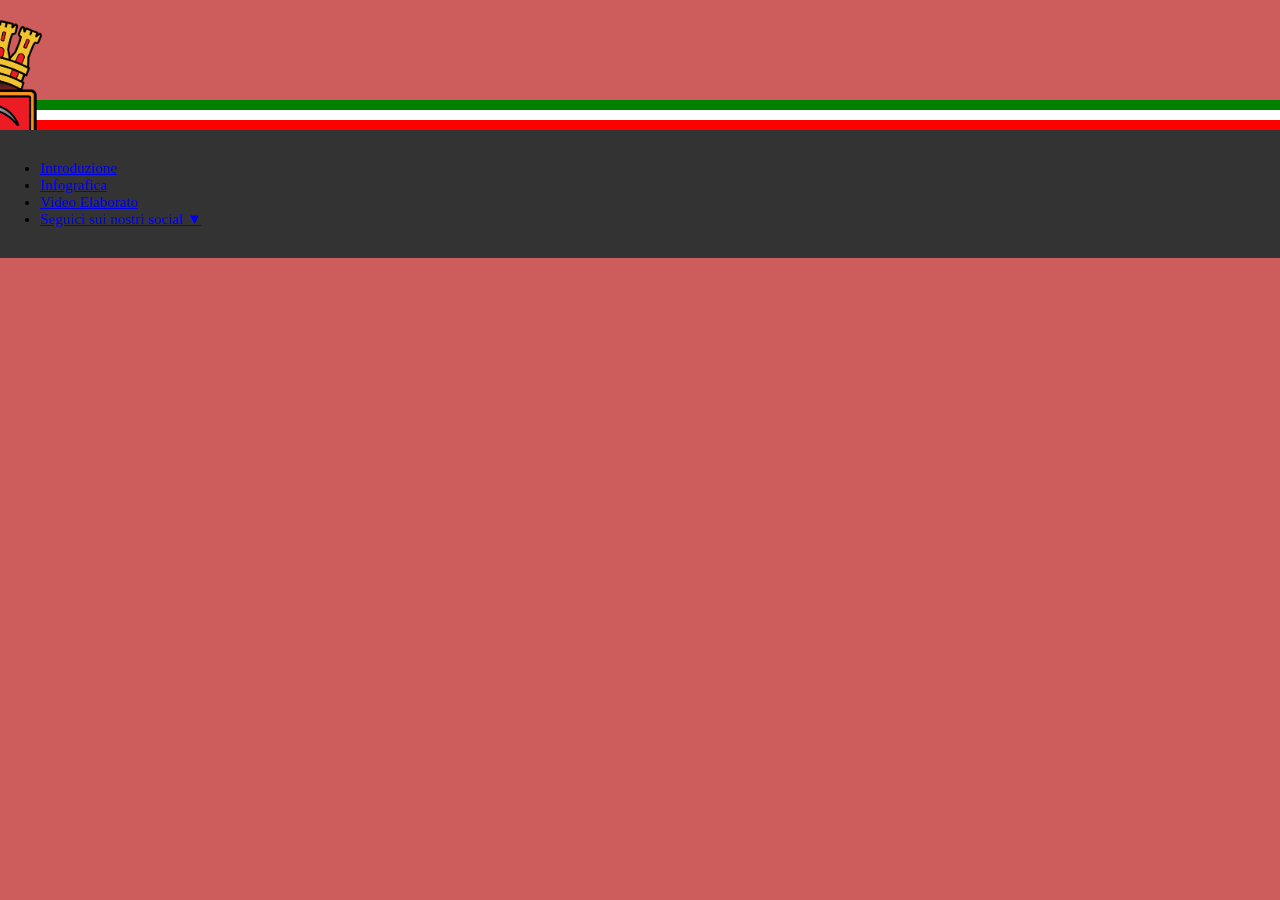
==== index.html @ 3d10de2c "Update index.html" ====
<html>
    <head>
        <title>Sito ufficiale NextGenEnergy</title>
        <link rel="stylesheet" href="stile.css">
    </head>
    <body>
        <script>
            function clearPage() {
                document.getElementById("contenuto").style.display = "none";  // Nasconde il contenuto
                document.getElementById("nuovoTesto").style.display = "block"; // Mostra il nuovo contenuto
            }

            function showHome() {
                document.getElementById("nuovoTesto").style.display = "none"; // Nasconde il nuovo contenuto
                document.getElementById("contenuto").style.display = "block"; // Mostra il contenuto principale
            }
        </script>

        <!-- Contenuto principale -->
        <div id="contenuto">
            <img src="logo1.png" alt="Immagine animata" class="animazioneImm">
            
            <div class="containerRettangolo">
                <div class="rettangolo verde"></div>
                <div class="rettangolo bianco"></div>
                <div class="rettangolo rosso"></div>
            </div>

            <!-- Menu che appartiene al contenuto principale -->
          <nav>
    <ul class="menu">
        <li><a href="index.html">Introduzione</a></li>
        <li><a href="#" onclick="clearPage()">Infografica</a></li>
        <li><a href="#">Video Elaborato</a></li>
        <li>
            <a href="#">Seguici sui nostri social ▼</a>
            <ul class="dropdown">
                <li>
                    <a href="https://www.instagram.com" target="_blank">
                        <img id="instagram" src="instagram1.png" alt="Instagram">
                    </a>
                </li>
                <li><a href="https://www.facebook.com" target="_blank">
                    <img id="facebook" src="facebook.png" alt="facebook">
                </a></li>
                <li><a href="https://www.x.com" target="_blank">
                    <img id="x" src="x.png" alt="x">
                </a></li>
            </ul>
        </li>
    </ul>
              

</nav>
            
      

    </body>
</html>
---- stile.css ----
/* STILE PRINCIPALE DELLA PAGINA */
body {
    background-color: #CD5C5C;  
    font-size: 15px;
    font-family: 'Times New Roman', Times, serif;
    margin: 0;
    padding: 0;
    overflow: hidden;
}

/* Container per i rettangoli */
.containerRettangolo {
    margin-top: 100px;
}

/* Rettangoli tricolore */
.rettangolo {
    width: 100%;
    height: 10px;
}

.verde {
    background-color: green;
}

.bianco {
    background-color: white;
}

.rosso {
    background-color: red;
}

/* ANIMAZIONE IMMAGINE */
.animazioneImm {
    position: absolute;
    width: 150px;  
    height: auto;  
    animation: muoviImmagine 5s ease-in-out forwards;  
    top: 0;
    left: -100px;
}

@keyframes muoviImmagine {
    0% {
        left: -100px;
    }
    100% {
        left: 400px;
    }
}

/* MENU */
nav {
    background-color: #333;
    padding: 15px 0; /* Aumenta leggermente per dare più altezza */
    position: relative; /* Permette al div successivo di posizio
}

.menu {
    list-style: none;
    display: flex;
    justify-content: center;
    margin: 0;
    padding: 0;
}

.menu li {
    margin: 0 40px;
}

.menu a {
    color: white;
    text-decoration: none;
    font-size: 18px;
    padding: 10px 20px;
    display: block;
    transition: color 0.2s, box-shadow 0.2s ease;
    border: 2px solid transparent;
}

.menu a:hover {
    color: #ff6347;
    box-shadow: 0 0 10px #ff6347, 0 0 20px #ff6347;
    border-color: #ff6347;
}

/* Dropdown menu */
.dropdown {
    display: none;
    position: absolute;
    background-color: transparent;
    min-width: 180px;
    list-style: none;
    padding: 0;
    z-index: 1;
}

.dropdown li {
    display: block;
}

.dropdown a {
    color: black;
    padding: 10px;
    display: block;
}

.dropdown a:hover {
    background-color: lightgray;
}

/* Mostra il menu a tendina al passaggio del mouse */
.menu li:hover .dropdown {
    display: block;
}

/* SOCIAL */
#instagram, #facebook, #x {
    cursor: pointer;
    width: 50px;
    height: 50px;
    transition: transform 0.2s ease-in-out;
    vertical-align: middle;
}

#instagram:hover, #facebook:hover, #x:hover {
    transform: scale(1.5);
}

/* QUADRATO INFORMAZIONI */
.informazione {
    background-color: white;
    color: black;
    border-radius: 15px;
    width: 350px;
    height: 500px;
    position: absolute;
    top: calc(15px + 50px);  /* Altezza del menu + distanza */
    left: 20px;
    padding: 20px;
    box-shadow: 0px 0px 10px rgba(0, 0, 0, 0.2);
}
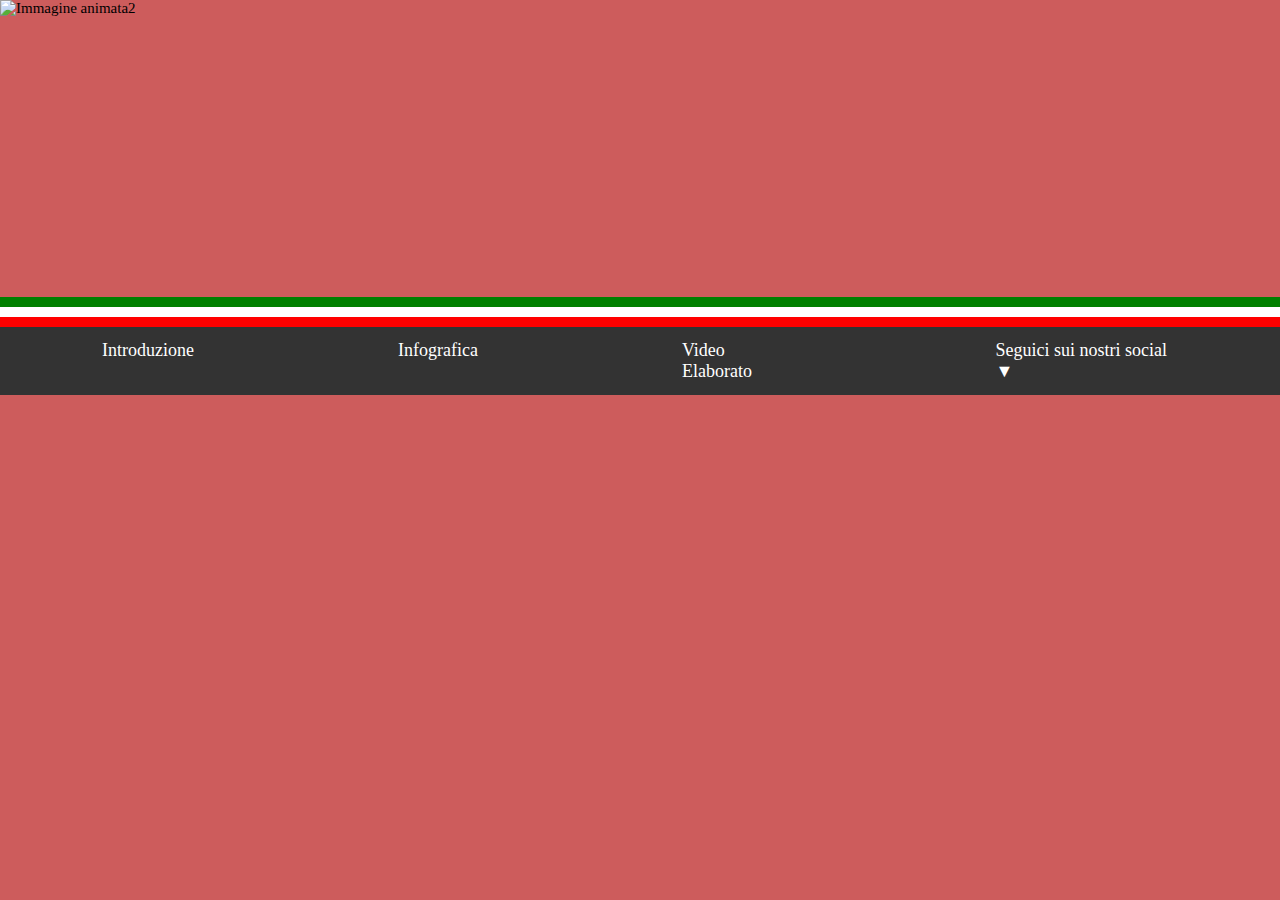
==== commit ac7566cb: "Update index.html" ====
--- a/index.html
+++ b/index.html
@@ -19,6 +19,7 @@
         <!-- Contenuto principale -->
         <div id="contenuto">
             <img src="logo1.png" alt="Immagine animata" class="animazioneImm">
+            <img src="nextgenenergy.png" alt="Immagine animata2" class="animazioneImm2">
             
             <div class="containerRettangolo">
                 <div class="rettangolo verde"></div>
--- a/stile.css
+++ b/stile.css
@@ -1,24 +1,26 @@
+
 /* STILE PRINCIPALE DELLA PAGINA */
 body {
-    background-color: #CD5C5C;  
+    background-color: #CD5C5C;  /* Colore di sfondo del body */
     font-size: 15px;
     font-family: 'Times New Roman', Times, serif;
-    margin: 0;
-    padding: 0;
+    margin: 0; /* Rimuove il margine predefinito */
+    padding: 0; /* Rimuove il padding predefinito */
     overflow: hidden;
 }
 
 /* Container per i rettangoli */
 .containerRettangolo {
-    margin-top: 100px;
+    margin-top: 280px;
 }
 
-/* Rettangoli tricolore */
+/* Rettangolo con larghezza completa e altezza di 10px */
 .rettangolo {
-    width: 100%;
-    height: 10px;
+    width: 100%;    /* Larghezza di 100% della pagina */
+    height: 10px;  /* Altezza di 10px */
 }
 
+/* Colori per i rettangoli */
 .verde {
     background-color: green;
 }
@@ -34,110 +36,103 @@
 /* ANIMAZIONE IMMAGINE */
 .animazioneImm {
     position: absolute;
-    width: 150px;  
-    height: auto;  
-    animation: muoviImmagine 5s ease-in-out forwards;  
-    top: 0;
-    left: -100px;
+    width: 150px;  /* Imposta la larghezza dell'immagine */
+    height: auto;  /* L'altezza verrà adattata in modo proporzionale */
+    animation: muoviImmagine 5s ease-in-out forwards;  /* Anima l'immagine con la durata di 5 secondi */
+    margin-top: -280px;
 }
 
+/* Definisci l'animazione con @keyframes */
 @keyframes muoviImmagine {
     0% {
-        left: -100px;
+        left: -100px;  /* L'immagine parte fuori dalla pagina a sinistra */
     }
     100% {
-        left: 400px;
+        left: 400px;  /* L'immagine si ferma a 400px dalla sinistra */
     }
 }
 
 /* MENU */
+/* Stile per il menu */
 nav {
-    background-color: #333;
-    padding: 15px 0; /* Aumenta leggermente per dare più altezza */
-    position: relative; /* Permette al div successivo di posizio
+    background-color: #333;  /* Sfondo del menu */
+    padding: 1px 0;  /* Distanza superiore e inferiore ridotta (meno alto) */
 }
 
 .menu {
-    list-style: none;
-    display: flex;
-    justify-content: center;
+    list-style: none; /* Rimuove i pallini predefiniti */
+    display: flex;  /* Allinea i menu orizzontalmente */
+    justify-content: center; /* Centra il menu */
     margin: 0;
     padding: 0;
 }
 
 .menu li {
-    margin: 0 40px;
+    margin: 0 80px; /* Distanza maggiore tra gli elementi del menu */
 }
 
 .menu a {
-    color: white;
-    text-decoration: none;
+    color: white; /* Testo bianco */
+    text-decoration: none; /* Rimuove la sottolineatura */
     font-size: 18px;
     padding: 10px 20px;
     display: block;
-    transition: color 0.2s, box-shadow 0.2s ease;
-    border: 2px solid transparent;
+    transition: color 0.1s, box-shadow 0.1s ease; /* Aggiunge transizione per l'illuminazione */
+    border: 2px solid transparent; /* Aggiungi un bordo trasparente inizialmente */
 }
 
+/* Stile per il passaggio del mouse (hover) */
 .menu a:hover {
-    color: #ff6347;
-    box-shadow: 0 0 10px #ff6347, 0 0 20px #ff6347;
-    border-color: #ff6347;
+    color: #ff6347;  /* Cambia il colore del testo quando il mouse passa sopra */
+    box-shadow: 0 0 10px #ff6347, 0 0 20px #ff6347; /* Illumina con un'ombra rossastra */
+    border-color: #ff6347;  /* Aggiunge un bordo di colore */
 }
-
-/* Dropdown menu */
-.dropdown {
+ /* Dropdown menu */
+        .dropdown {
+    border: none;
     display: none;
     position: absolute;
     background-color: transparent;
     min-width: 180px;
     list-style: none;
     padding: 0;
-    z-index: 1;
+    box-shadow: none;
+    z-index: 1;  /* Aggiungi questo per assicurarti che il menu si sovrapponga sopra gli altri elementi */
 }
 
-.dropdown li {
-    display: block;
-}
+        .dropdown li {
+            display: block;
+            justify-content: center; /* Centra orizzontalmente */
+            align-items: center; /* Centra verticalmente */
+        }
 
-.dropdown a {
-    color: black;
-    padding: 10px;
-    display: block;
-}
+        .dropdown a {
+            color: black;
+            padding: 10px;
+            display: block;
+        }
 
-.dropdown a:hover {
-    background-color: lightgray;
-}
+        .dropdown a:hover {
+            background-color: lightgray;
+        }
 
-/* Mostra il menu a tendina al passaggio del mouse */
-.menu li:hover .dropdown {
-    display: block;
-}
+        /* Mostra il menu a tendina al passaggio del mouse */
+        .menu li:hover .dropdown {
+            display: block;
+        }
 
-/* SOCIAL */
+/*SOCIAL*/
 #instagram, #facebook, #x {
+    position: relative; /* Era absolute, lo rendiamo relativo per rimanere dentro il dropdown */
     cursor: pointer;
-    width: 50px;
+    width: 50px; /* Riduciamo la dimensione */
     height: 50px;
-    transition: transform 0.2s ease-in-out;
+    transition: transform 0.2s ease-in-out; /* Effetto di ingrandimento */
     vertical-align: middle;
 }
 
 #instagram:hover, #facebook:hover, #x:hover {
-    transform: scale(1.5);
+    transform: scale(1.5); /* Leggero ingrandimento */
 }
 
-/* QUADRATO INFORMAZIONI */
-.informazione {
-    background-color: white;
-    color: black;
-    border-radius: 15px;
-    width: 350px;
-    height: 500px;
-    position: absolute;
-    top: calc(15px + 50px);  /* Altezza del menu + distanza */
-    left: 20px;
-    padding: 20px;
-    box-shadow: 0px 0px 10px rgba(0, 0, 0, 0.2);
-}
+
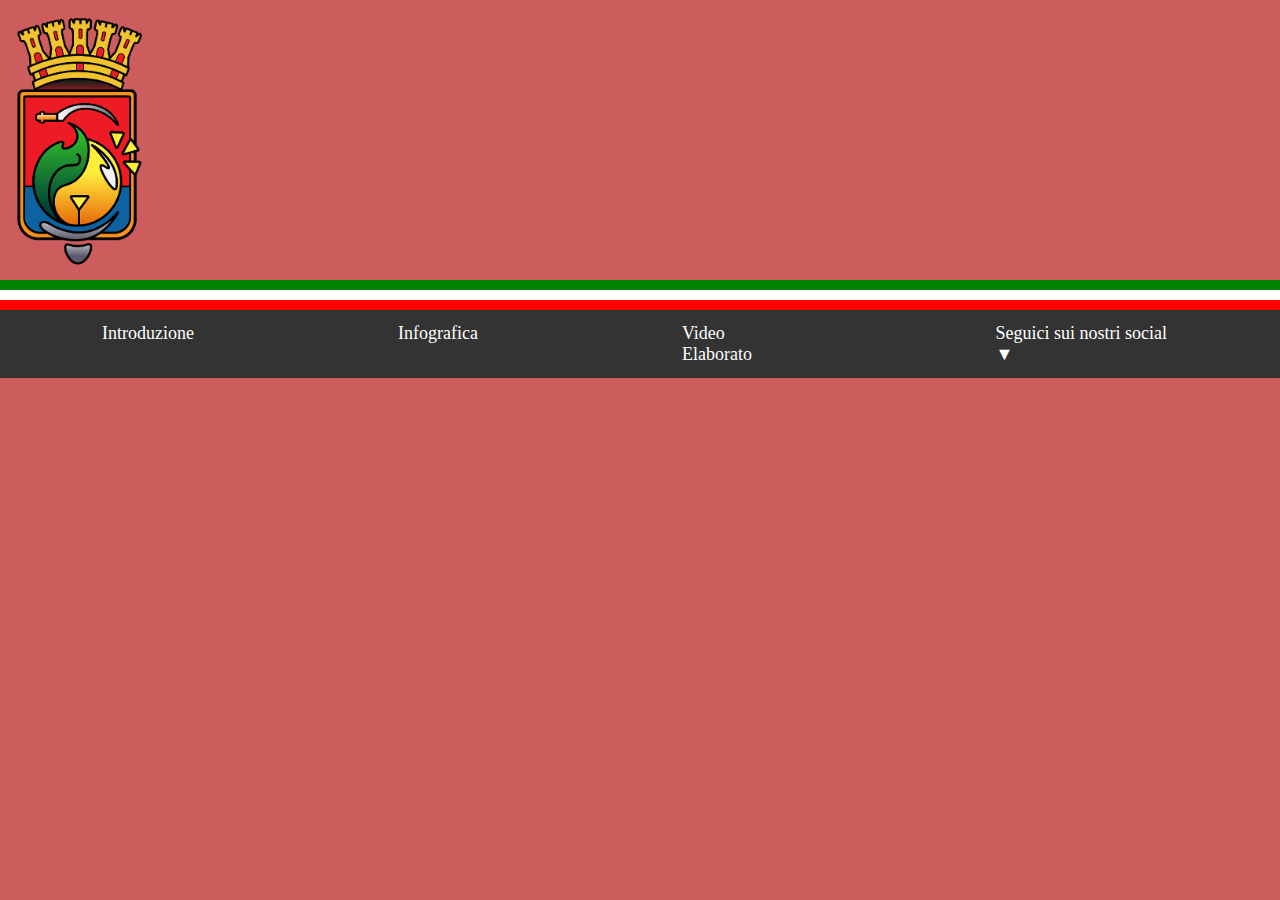
==== commit dad80f6f: "Update index.html" ====
--- a/index.html
+++ b/index.html
@@ -31,7 +31,7 @@
           <nav>
     <ul class="menu">
         <li><a href="index.html">Introduzione</a></li>
-        <li><a href="#" onclick="clearPage()">Infografica</a></li>
+        <li><a href="infografica.html" >Infografica</a></li>
         <li><a href="#">Video Elaborato</a></li>
         <li>
             <a href="#">Seguici sui nostri social ▼</a>
--- a/stile.css
+++ b/stile.css
@@ -51,6 +51,26 @@
         left: 400px;  /* L'immagine si ferma a 400px dalla sinistra */
     }
 }
+
+
+.animazioneImm2 {
+    position: absolute;
+    width: 150px;  /* Imposta la larghezza dell'immagine */
+    height: auto;  /* L'altezza verrà adattata in modo proporzionale */
+    animation: muoviImmagine2 5s ease-in-out forwards;  /* Anima l'immagine con la durata di 5 secondi */
+    margin-top: -480px;
+}
+
+/* Definisci l'animazione con @keyframes */
+@keyframes muoviImmagine2 {
+    0% {
+        left: -100px;  /* L'immagine parte fuori dalla pagina a sinistra */
+    }
+    100% {
+        left: 800px;  /* L'immagine si ferma a 400px dalla sinistra */
+    }
+}
+
 
 /* MENU */
 /* Stile per il menu */
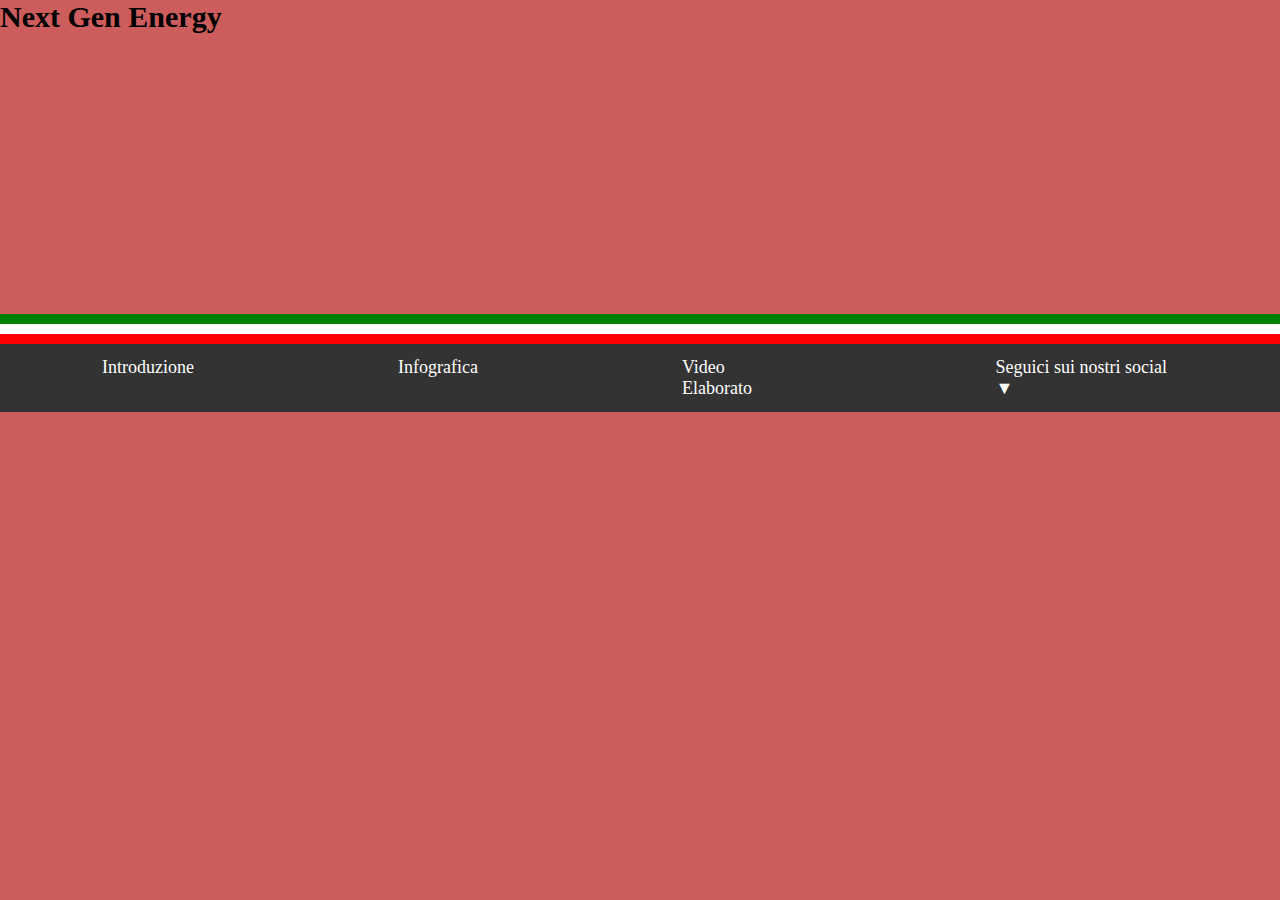
==== commit 1a2fda21: "Update index.html" ====
--- a/index.html
+++ b/index.html
@@ -20,7 +20,7 @@
         <div id="contenuto">
             <img src="logo1.png" alt="Immagine animata" class="animazioneImm">
             <img src="nextgenenergy.png" alt="Immagine animata2" class="animazioneImm2">
-            
+            <h1>Next Gen Energy</h1>
             <div class="containerRettangolo">
                 <div class="rettangolo verde"></div>
                 <div class="rettangolo bianco"></div>
@@ -32,7 +32,7 @@
     <ul class="menu">
         <li><a href="index.html">Introduzione</a></li>
         <li><a href="infografica.html" >Infografica</a></li>
-        <li><a href="#">Video Elaborato</a></li>
+        <li><a href="https://youtu.be/dyIcJlTt2oY?si=2flTqWlWdGQvEw4M">Video Elaborato</a></li>
         <li>
             <a href="#">Seguici sui nostri social ▼</a>
             <ul class="dropdown">
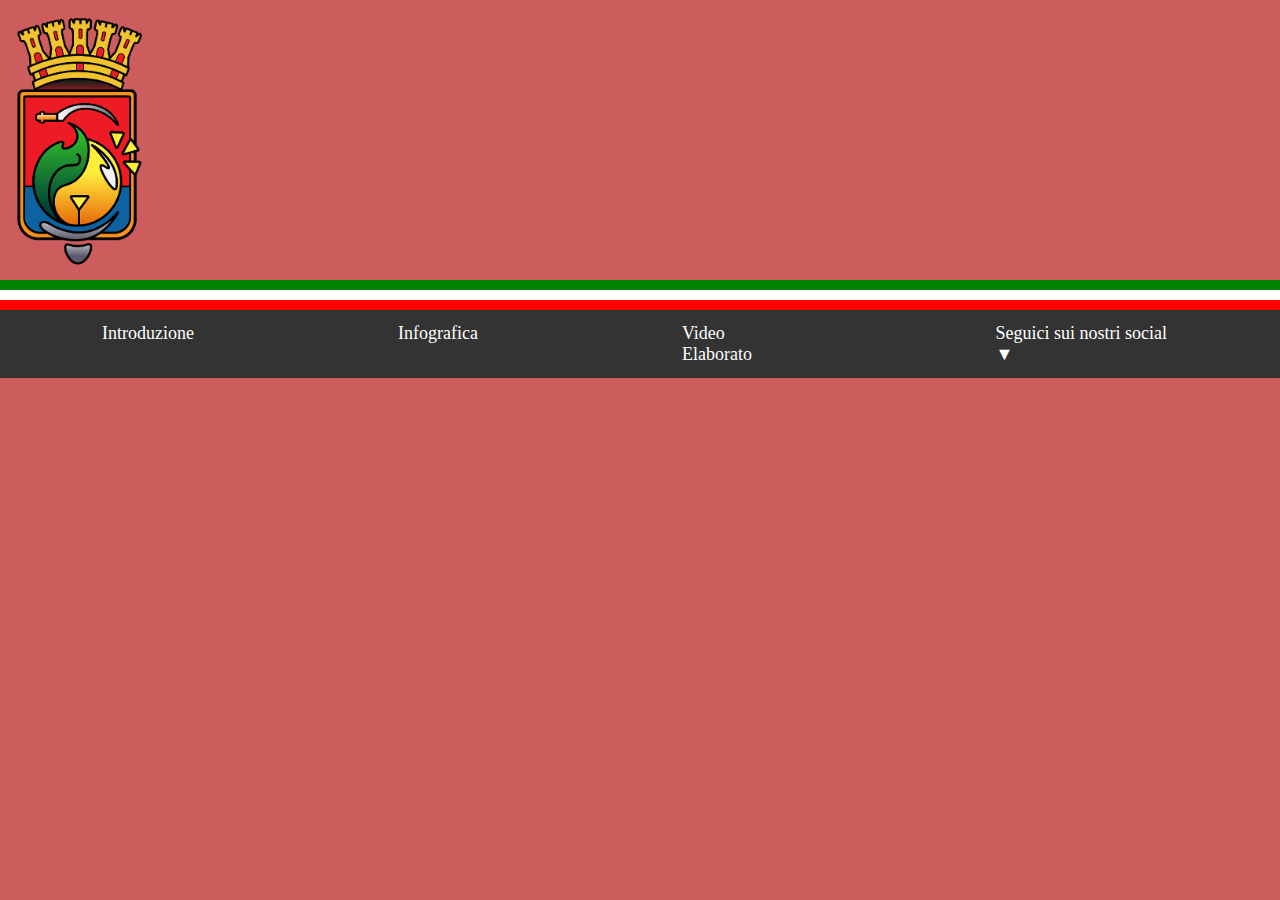
==== commit 2340fe94: "Update index.html" ====
--- a/index.html
+++ b/index.html
@@ -20,7 +20,7 @@
         <div id="contenuto">
             <img src="logo1.png" alt="Immagine animata" class="animazioneImm">
             <img src="nextgenenergy.png" alt="Immagine animata2" class="animazioneImm2">
-            <h1>Next Gen Energy</h1>
+        
             <div class="containerRettangolo">
                 <div class="rettangolo verde"></div>
                 <div class="rettangolo bianco"></div>
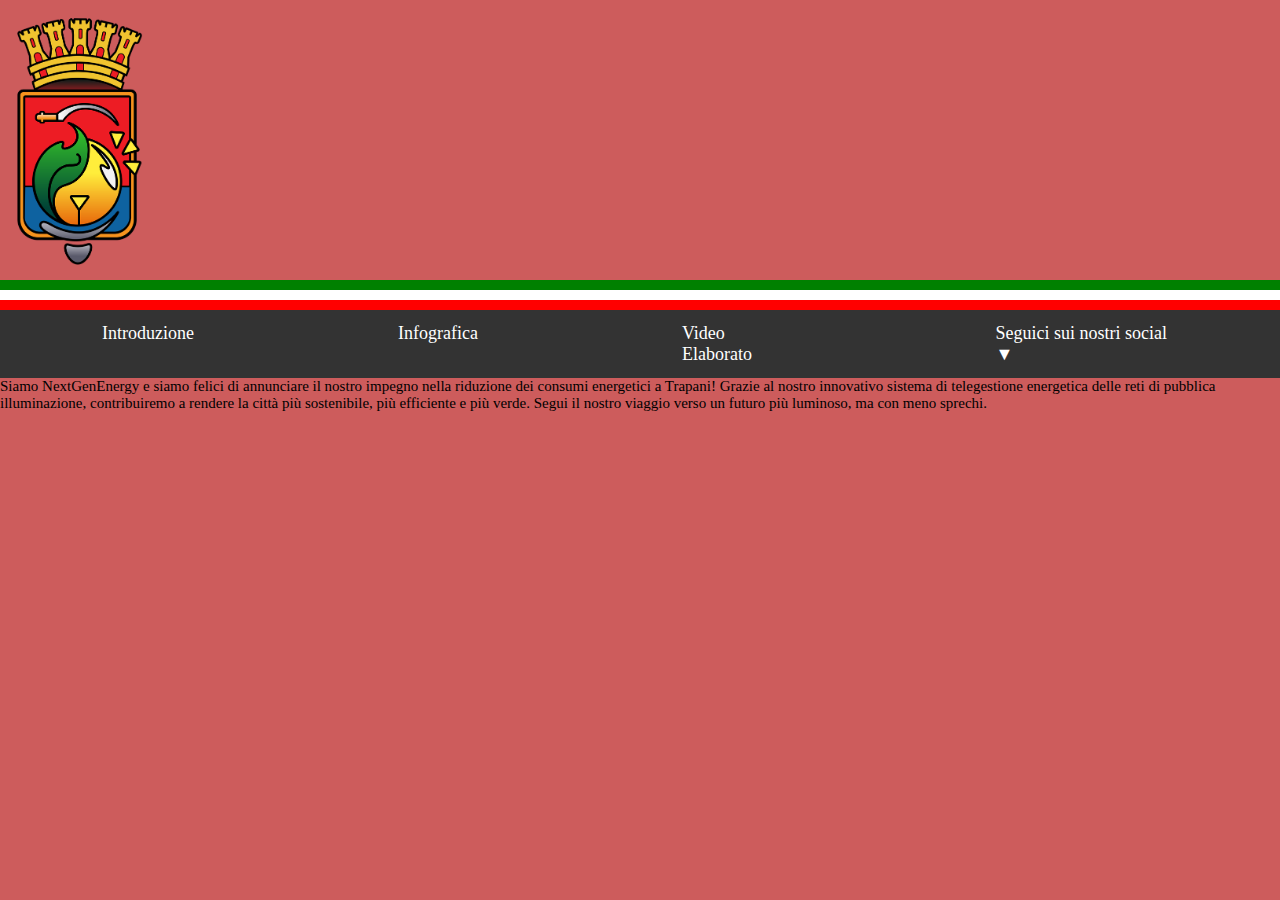
==== commit f661b0ff: "Update index.html" ====
--- a/index.html
+++ b/index.html
@@ -37,14 +37,15 @@
             <a href="#">Seguici sui nostri social ▼</a>
             <ul class="dropdown">
                 <li>
-                    <a href="https://www.instagram.com" target="_blank">
+                    <a href="https:// https://www.instagram.com/next.gen.energy/profilecard/?igsh=MXYyYWYzeG9jYno4Zg%3D%3D
+" target="_blank">
                         <img id="instagram" src="instagram1.png" alt="Instagram">
                     </a>
                 </li>
-                <li><a href="https://www.facebook.com" target="_blank">
+                <li><a href=" https://www.facebook.com/people/Nextgenenergy/61569734624166/?mibextid=LQQJ4d&rdid=djOJenoRS80BcUb0&share_url=https%3A%2F%2Fwww.facebook.com%2Fshare%2F1BX2tkQaD5%2F%3Fmibextid%3DLQQJ4d" target="_blank">
                     <img id="facebook" src="facebook.png" alt="facebook">
                 </a></li>
-                <li><a href="https://www.x.com" target="_blank">
+                <li><a href="https://x.com/NextGenEnergyTp" target="_blank">
                     <img id="x" src="x.png" alt="x">
                 </a></li>
             </ul>
@@ -53,8 +54,10 @@
               
 
 </nav>
+        Siamo NextGenEnergy e siamo felici di annunciare il nostro impegno nella riduzione dei consumi energetici a Trapani!
+        Grazie al nostro innovativo sistema di telegestione energetica delle reti di pubblica illuminazione, contribuiremo a rendere la città più sostenibile, più efficiente e più verde.
+        Segui il nostro viaggio verso un futuro più luminoso, ma con meno sprechi.  
             
-      
 
     </body>
 </html>
